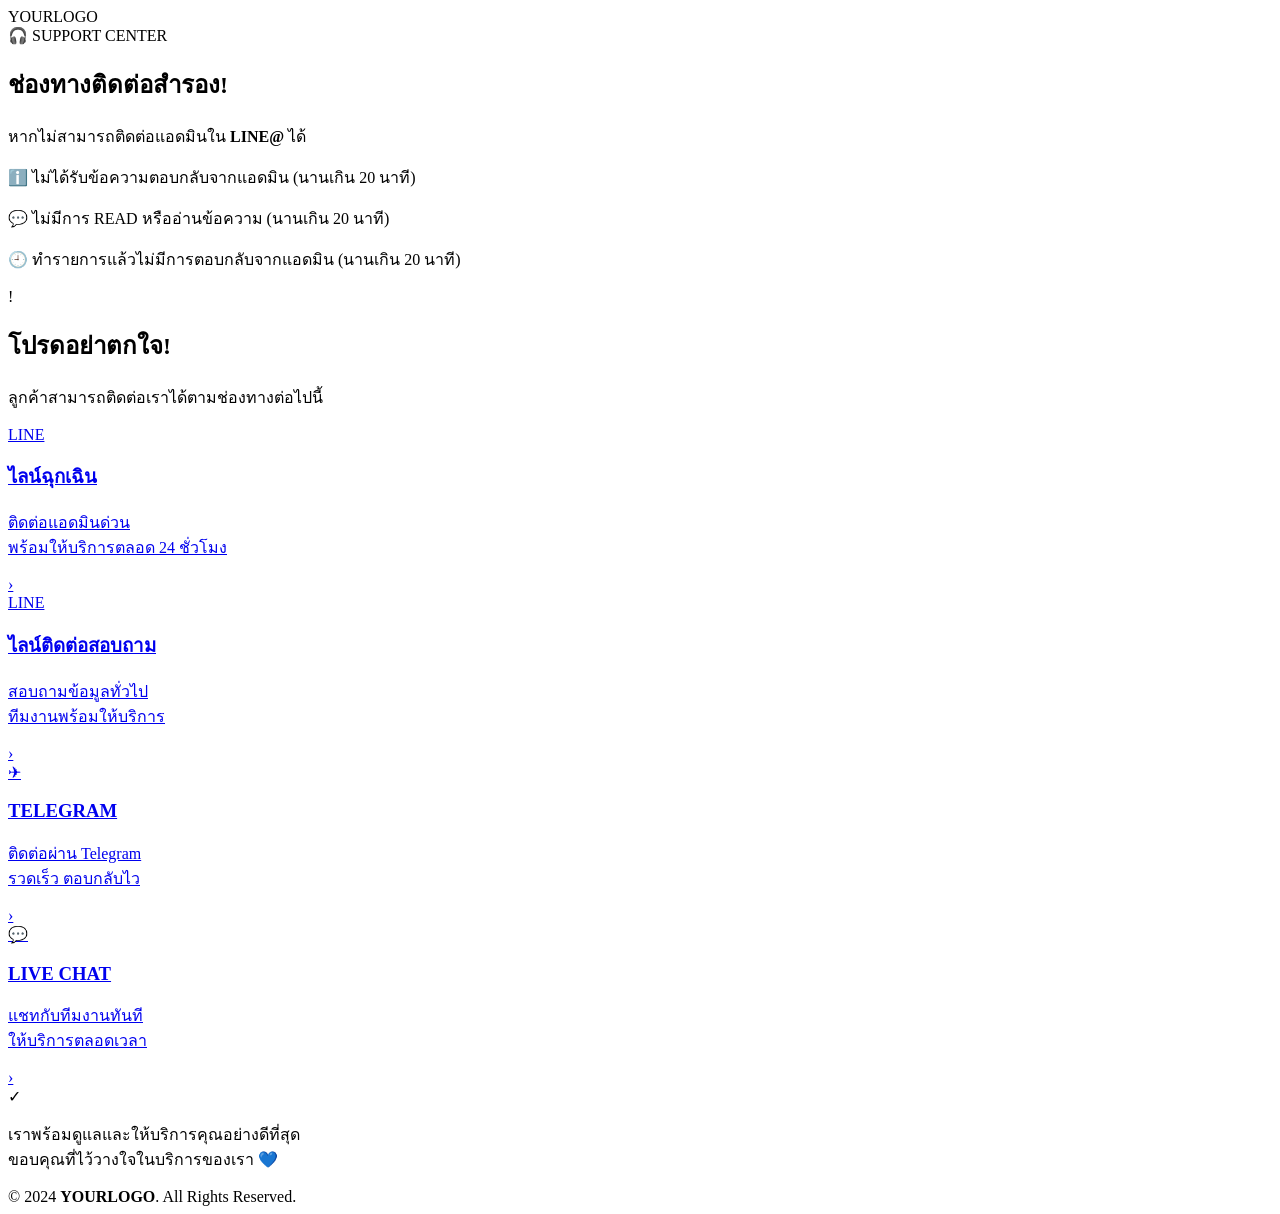
==== index.html @ 89c65a5f "Update index.html" ====
<!DOCTYPE html>
<html lang="th">
<head>
  <meta charset="UTF-8" />
  <meta name="viewport" content="width=device-width, initial-scale=1.0" />
  <title>Support Center</title>
  <link rel="stylesheet" href="style.css" />
</head>
<body>

  <main class="page">
    <header class="header">
      <div class="logo">YOUR<span>LOGO</span></div>
    </header>

    <section class="hero">
      <div class="badge">🎧 SUPPORT CENTER</div>

      <h1>ช่องทางติดต่อ<span>สำรอง!</span></h1>
      <p class="lead">หากไม่สามารถติดต่อแอดมินใน <b>LINE@</b> ได้</p>

      <div class="info-box">
        <p>ℹ️ ไม่ได้รับข้อความตอบกลับจากแอดมิน <span>(นานเกิน 20 นาที)</span></p>
        <p>💬 ไม่มีการ READ หรืออ่านข้อความ <span>(นานเกิน 20 นาที)</span></p>
        <p>🕘 ทำรายการแล้วไม่มีการตอบกลับจากแอดมิน <span>(นานเกิน 20 นาที)</span></p>
      </div>

      <div class="warning">
        <div class="warn-icon">!</div>
        <div>
          <h2>โปรดอย่าตกใจ!</h2>
          <p>ลูกค้าสามารถติดต่อเราได้ตามช่องทางต่อไปนี้</p>
        </div>
      </div>

      <div class="links">
        <a class="link-card line" href="#" target="_blank">
          <div class="icon">LINE</div>
          <div class="text">
            <h3>ไลน์ฉุกเฉิน</h3>
            <p>ติดต่อแอดมินด่วน<br>พร้อมให้บริการตลอด 24 ชั่วโมง</p>
          </div>
          <div class="arrow">›</div>
        </a>

        <a class="link-card line" href="#" target="_blank">
          <div class="icon">LINE</div>
          <div class="text">
            <h3>ไลน์ติดต่อสอบถาม</h3>
            <p>สอบถามข้อมูลทั่วไป<br>ทีมงานพร้อมให้บริการ</p>
          </div>
          <div class="arrow">›</div>
        </a>

        <a class="link-card telegram" href="#" target="_blank">
          <div class="icon">✈</div>
          <div class="text">
            <h3>TELEGRAM</h3>
            <p>ติดต่อผ่าน Telegram<br>รวดเร็ว ตอบกลับไว</p>
          </div>
          <div class="arrow">›</div>
        </a>

        <a class="link-card live" href="#" target="_blank">
          <div class="icon">💬</div>
          <div class="text">
            <h3>LIVE CHAT</h3>
            <p>แชทกับทีมงานทันที<br>ให้บริการตลอดเวลา</p>
          </div>
          <div class="arrow">›</div>
        </a>
      </div>

      <div class="trust-box">
        <div class="shield">✓</div>
        <p>
          เราพร้อมดูแลและให้บริการคุณอย่างดีที่สุด<br>
          <span>ขอบคุณที่ไว้วางใจในบริการของเรา 💙</span>
        </p>
      </div>

      <footer>© 2024 <b>YOURLOGO</b>. All Rights Reserved.</footer>
    </section>
  </main>

</body>
</html>
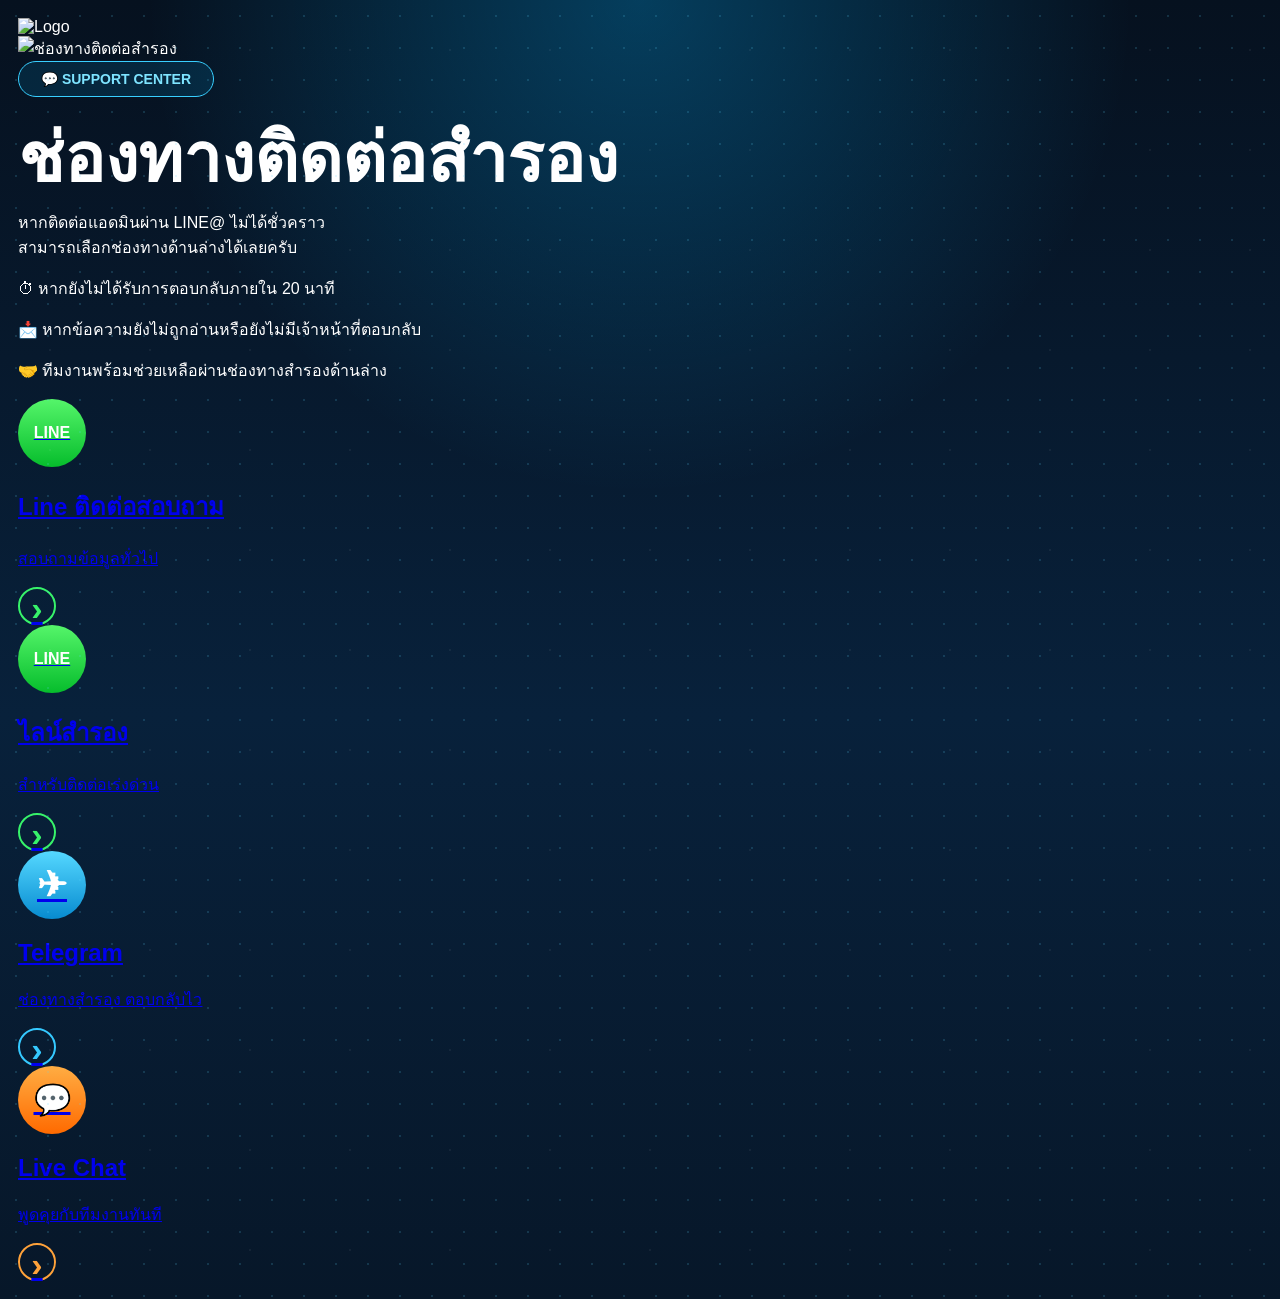
==== commit 8e2f5456: "Update index.html" ====
--- a/index.html
+++ b/index.html
@@ -3,84 +3,82 @@
 <head>
   <meta charset="UTF-8" />
   <meta name="viewport" content="width=device-width, initial-scale=1.0" />
-  <title>Support Center</title>
+  <title>ช่องทางติดต่อสำรอง</title>
   <link rel="stylesheet" href="style.css" />
 </head>
 <body>
 
   <main class="page">
-    <header class="header">
-      <div class="logo">YOUR<span>LOGO</span></div>
-    </header>
 
-    <section class="hero">
-      <div class="badge">🎧 SUPPORT CENTER</div>
+    <!-- Section 1: LOGO -->
+    <section class="section logo-section">
+      <img src="assets/logo.png" alt="Logo" class="logo-img" />
+    </section>
 
-      <h1>ช่องทางติดต่อ<span>สำรอง!</span></h1>
-      <p class="lead">หากไม่สามารถติดต่อแอดมินใน <b>LINE@</b> ได้</p>
+    <!-- Section 2: Banner -->
+    <section class="section banner-section">
+      <img src="assets/banner.jpg" alt="ช่องทางติดต่อสำรอง" class="banner-img" />
+    </section>
 
-      <div class="info-box">
-        <p>ℹ️ ไม่ได้รับข้อความตอบกลับจากแอดมิน <span>(นานเกิน 20 นาที)</span></p>
-        <p>💬 ไม่มีการ READ หรืออ่านข้อความ <span>(นานเกิน 20 นาที)</span></p>
-        <p>🕘 ทำรายการแล้วไม่มีการตอบกลับจากแอดมิน <span>(นานเกิน 20 นาที)</span></p>
+    <!-- Section 3: Text -->
+    <section class="section text-section">
+      <div class="badge">💬 SUPPORT CENTER</div>
+
+      <h1>ช่องทางติดต่อสำรอง</h1>
+
+      <p class="description">
+        หากติดต่อแอดมินผ่าน LINE@ ไม่ได้ชั่วคราว<br>
+        สามารถเลือกช่องทางด้านล่างได้เลยครับ
+      </p>
+
+      <div class="notice-box">
+        <p>⏱ หากยังไม่ได้รับการตอบกลับภายใน <span>20 นาที</span></p>
+        <p>📩 หากข้อความยังไม่ถูกอ่านหรือยังไม่มีเจ้าหน้าที่ตอบกลับ</p>
+        <p>🤝 ทีมงานพร้อมช่วยเหลือผ่านช่องทางสำรองด้านล่าง</p>
       </div>
+    </section>
 
-      <div class="warning">
-        <div class="warn-icon">!</div>
-        <div>
-          <h2>โปรดอย่าตกใจ!</h2>
-          <p>ลูกค้าสามารถติดต่อเราได้ตามช่องทางต่อไปนี้</p>
+    <!-- Section 4: Contact Channels -->
+    <section class="section contact-section">
+
+      <a href="#" class="contact-card line" target="_blank">
+        <div class="icon">LINE</div>
+        <div class="contact-text">
+          <h2>Line ติดต่อสอบถาม</h2>
+          <p>สอบถามข้อมูลทั่วไป</p>
         </div>
-      </div>
+        <div class="arrow">›</div>
+      </a>
 
-      <div class="links">
-        <a class="link-card line" href="#" target="_blank">
-          <div class="icon">LINE</div>
-          <div class="text">
-            <h3>ไลน์ฉุกเฉิน</h3>
-            <p>ติดต่อแอดมินด่วน<br>พร้อมให้บริการตลอด 24 ชั่วโมง</p>
-          </div>
-          <div class="arrow">›</div>
-        </a>
+      <a href="#" class="contact-card line" target="_blank">
+        <div class="icon">LINE</div>
+        <div class="contact-text">
+          <h2>ไลน์สำรอง</h2>
+          <p>สำหรับติดต่อเร่งด่วน</p>
+        </div>
+        <div class="arrow">›</div>
+      </a>
 
-        <a class="link-card line" href="#" target="_blank">
-          <div class="icon">LINE</div>
-          <div class="text">
-            <h3>ไลน์ติดต่อสอบถาม</h3>
-            <p>สอบถามข้อมูลทั่วไป<br>ทีมงานพร้อมให้บริการ</p>
-          </div>
-          <div class="arrow">›</div>
-        </a>
+      <a href="#" class="contact-card telegram" target="_blank">
+        <div class="icon">✈</div>
+        <div class="contact-text">
+          <h2>Telegram</h2>
+          <p>ช่องทางสำรอง ตอบกลับไว</p>
+        </div>
+        <div class="arrow">›</div>
+      </a>
 
-        <a class="link-card telegram" href="#" target="_blank">
-          <div class="icon">✈</div>
-          <div class="text">
-            <h3>TELEGRAM</h3>
-            <p>ติดต่อผ่าน Telegram<br>รวดเร็ว ตอบกลับไว</p>
-          </div>
-          <div class="arrow">›</div>
-        </a>
+      <a href="#" class="contact-card livechat" target="_blank">
+        <div class="icon">💬</div>
+        <div class="contact-text">
+          <h2>Live Chat</h2>
+          <p>พูดคุยกับทีมงานทันที</p>
+        </div>
+        <div class="arrow">›</div>
+      </a>
 
-        <a class="link-card live" href="#" target="_blank">
-          <div class="icon">💬</div>
-          <div class="text">
-            <h3>LIVE CHAT</h3>
-            <p>แชทกับทีมงานทันที<br>ให้บริการตลอดเวลา</p>
-          </div>
-          <div class="arrow">›</div>
-        </a>
-      </div>
+    </section>
 
-      <div class="trust-box">
-        <div class="shield">✓</div>
-        <p>
-          เราพร้อมดูแลและให้บริการคุณอย่างดีที่สุด<br>
-          <span>ขอบคุณที่ไว้วางใจในบริการของเรา 💙</span>
-        </p>
-      </div>
-
-      <footer>© 2024 <b>YOURLOGO</b>. All Rights Reserved.</footer>
-    </section>
   </main>
 
 </body>
--- a/style.css
+++ b/style.css
@@ -0,0 +1,328 @@
+* {
+  box-sizing: border-box;
+}
+
+body {
+  margin: 0;
+  font-family: Tahoma, Arial, sans-serif;
+  color: #ffffff;
+  background: #06111f;
+}
+
+.page {
+  min-height: 100vh;
+  padding: 18px;
+  background:
+    radial-gradient(circle at top, rgba(0, 178, 255, .28), transparent 34%),
+    linear-gradient(180deg, #06111f 0%, #08213b 55%, #071729 100%);
+  position: relative;
+  overflow: hidden;
+}
+
+.page::before {
+  content: "";
+  position: absolute;
+  inset: 0;
+  background-image:
+    radial-gradient(#5ed8ff 1px, transparent 1px),
+    radial-gradient(#ffffff55 1px, transparent 1px);
+  background-size: 32px 32px, 100px 100px;
+  opacity: .16;
+}
+
+.header,
+.hero {
+  position: relative;
+  z-index: 1;
+}
+
+.header {
+  max-width: 720px;
+  margin: 0 auto;
+  padding-top: 6px;
+}
+
+.logo {
+  font-size: 18px;
+  font-weight: 900;
+}
+
+.logo span,
+footer b {
+  color: #26c9ff;
+}
+
+.hero {
+  max-width: 720px;
+  margin: 34px auto 0;
+  text-align: center;
+}
+
+.badge {
+  display: inline-block;
+  padding: 9px 22px;
+  border: 1px solid #38cfff;
+  border-radius: 999px;
+  color: #7ee4ff;
+  background: rgba(0, 178, 255, .12);
+  font-size: 14px;
+  font-weight: 900;
+}
+
+h1 {
+  margin: 26px 0 10px;
+  font-size: clamp(38px, 8vw, 68px);
+  line-height: 1.05;
+  font-weight: 900;
+  color: #ffffff;
+}
+
+.lead {
+  margin: 0 0 22px;
+  font-size: clamp(17px, 4vw, 25px);
+  line-height: 1.45;
+  font-weight: 800;
+  color: #dcecff;
+}
+
+.info-box {
+  max-width: 620px;
+  margin: 0 auto 24px;
+  padding: 18px 22px;
+  text-align: left;
+  border-radius: 18px;
+  background: rgba(255, 255, 255, .07);
+  border: 1px solid rgba(100, 210, 255, .28);
+}
+
+.info-box p {
+  margin: 8px 0;
+  font-size: clamp(14px, 3vw, 18px);
+  font-weight: 700;
+  color: #edf7ff;
+}
+
+.info-box span {
+  color: #ffd45a;
+  font-weight: 900;
+}
+
+.friendly-box {
+  max-width: 640px;
+  margin: 0 auto 28px;
+  padding: 20px;
+  border-radius: 20px;
+  background: linear-gradient(135deg, rgba(0, 213, 120, .16), rgba(0, 174, 255, .12));
+  border: 1px solid rgba(72, 255, 175, .36);
+}
+
+.friendly-box h2 {
+  margin: 0 0 8px;
+  font-size: clamp(28px, 6vw, 44px);
+}
+
+.friendly-box p {
+  margin: 0;
+  font-size: clamp(15px, 3vw, 19px);
+  font-weight: 700;
+  color: #dff7ff;
+}
+
+.links {
+  display: grid;
+  gap: 16px;
+}
+
+.link-card {
+  min-height: 110px;
+  padding: 18px 22px;
+  border-radius: 22px;
+  text-decoration: none;
+  color: white;
+  display: grid;
+  grid-template-columns: 82px 1fr 44px;
+  align-items: center;
+  text-align: left;
+  background: rgba(255, 255, 255, .07);
+  border: 1px solid rgba(255, 255, 255, .12);
+  transition: .22s ease;
+}
+
+.link-card:hover {
+  transform: translateY(-4px);
+  background: rgba(255, 255, 255, .11);
+}
+
+.icon {
+  width: 68px;
+  height: 68px;
+  border-radius: 50%;
+  display: grid;
+  place-items: center;
+  font-weight: 900;
+  color: white;
+}
+
+.text {
+  padding-left: 24px;
+}
+
+.text h3 {
+  margin: 0 0 6px;
+  font-size: clamp(23px, 5vw, 32px);
+  line-height: 1;
+}
+
+.text p {
+  margin: 0;
+  color: #d7e9f8;
+  font-size: clamp(14px, 3vw, 18px);
+  font-weight: 700;
+}
+
+.arrow {
+  width: 38px;
+  height: 38px;
+  border: 2px solid currentColor;
+  border-radius: 50%;
+  display: grid;
+  place-items: center;
+  font-size: 34px;
+  font-weight: 900;
+}
+
+.line {
+  border-color: rgba(38, 230, 89, .55);
+}
+
+.line .icon {
+  background: linear-gradient(180deg, #55f56a, #06bd2c);
+}
+
+.line h3,
+.line .arrow {
+  color: #37f36a;
+}
+
+.telegram {
+  border-color: rgba(0, 174, 255, .58);
+}
+
+.telegram .icon {
+  background: linear-gradient(180deg, #55d8ff, #078bd0);
+  font-size: 36px;
+}
+
+.telegram h3,
+.telegram .arrow {
+  color: #35c9ff;
+}
+
+.livechat {
+  border-color: rgba(255, 145, 40, .58);
+}
+
+.livechat .icon {
+  background: linear-gradient(180deg, #ffad43, #ff6a00);
+  font-size: 30px;
+}
+
+.livechat h3,
+.livechat .arrow {
+  color: #ffa23a;
+}
+
+.trust-box {
+  margin: 26px 0 20px;
+  padding: 22px;
+  border-radius: 20px;
+  background: rgba(0, 174, 255, .08);
+  border: 1px solid rgba(0, 174, 255, .25);
+  display: flex;
+  justify-content: center;
+  align-items: center;
+  gap: 18px;
+}
+
+.shield {
+  width: 56px;
+  height: 56px;
+  border-radius: 16px;
+  display: grid;
+  place-items: center;
+  background: linear-gradient(180deg, #36caff, #1269df);
+  font-size: 32px;
+  font-weight: 900;
+}
+
+.trust-box p {
+  margin: 0;
+  text-align: left;
+  font-size: clamp(14px, 3vw, 18px);
+  font-weight: 800;
+  line-height: 1.55;
+}
+
+.trust-box span {
+  color: #71dcff;
+}
+
+footer {
+  color: #9eb8cf;
+  font-size: 13px;
+  padding-bottom: 10px;
+}
+
+@media (max-width: 520px) {
+  .page {
+    padding: 14px;
+  }
+
+  .hero {
+    margin-top: 26px;
+  }
+
+  .info-box {
+    padding: 15px;
+  }
+
+  .link-card {
+    min-height: 94px;
+    padding: 14px;
+    grid-template-columns: 62px 1fr 34px;
+  }
+
+  .icon {
+    width: 56px;
+    height: 56px;
+    font-size: 13px;
+  }
+
+  .telegram .icon {
+    font-size: 30px;
+  }
+
+  .livechat .icon {
+    font-size: 25px;
+  }
+
+  .text {
+    padding-left: 14px;
+  }
+
+  .arrow {
+    width: 30px;
+    height: 30px;
+    font-size: 26px;
+  }
+
+  .trust-box {
+    padding: 16px;
+    gap: 12px;
+  }
+
+  .shield {
+    width: 48px;
+    height: 48px;
+  }
+}
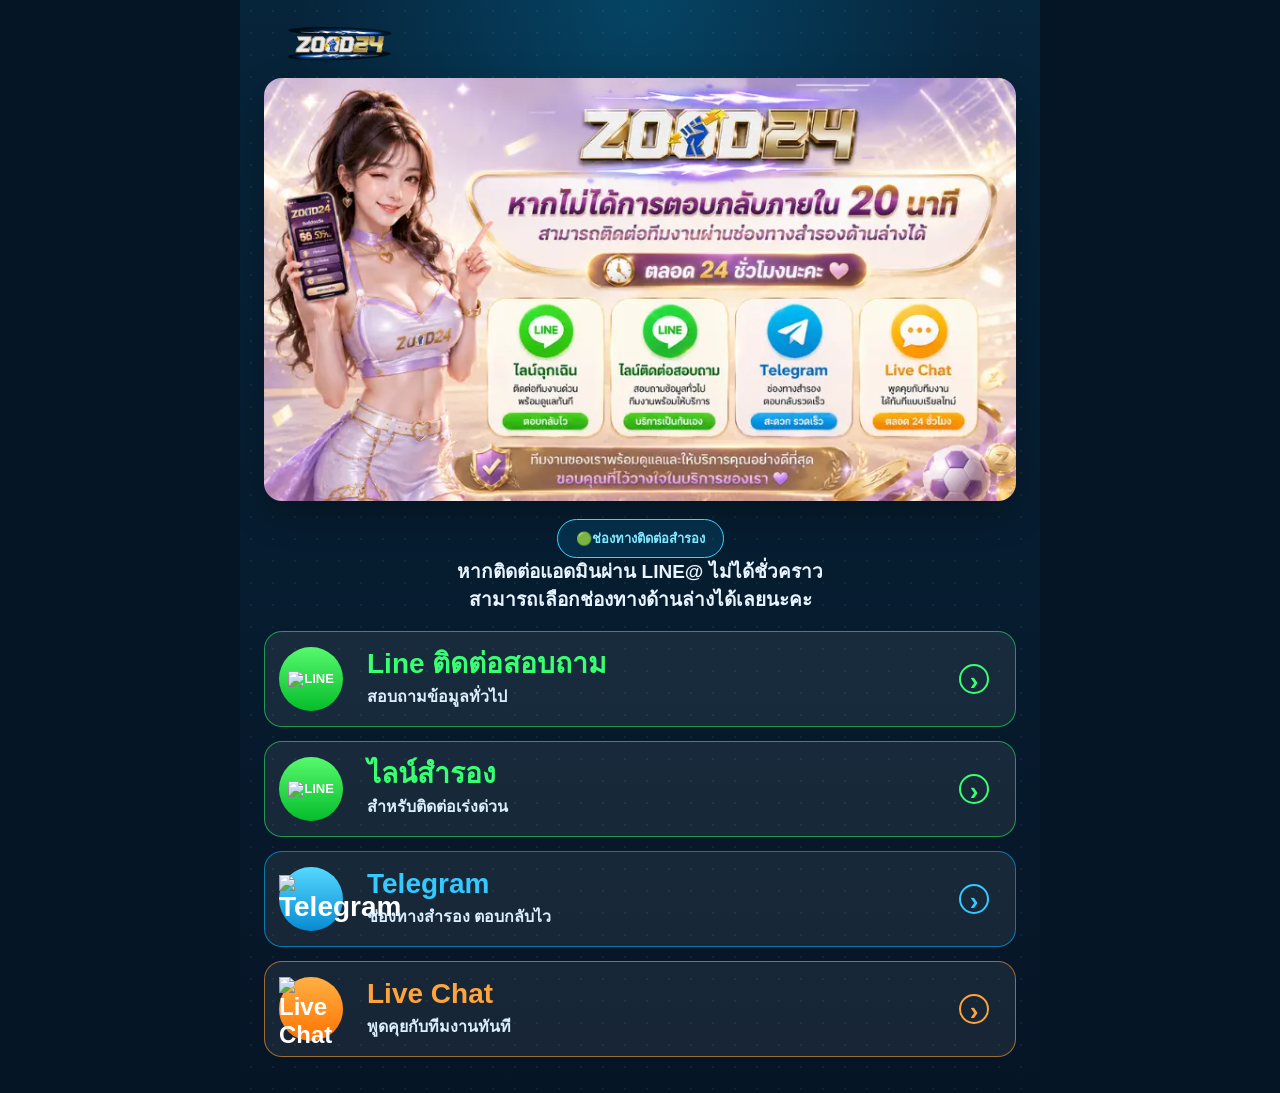
==== commit 3f7003e5: "Update index.html" ====
--- a/index.html
+++ b/index.html
@@ -12,37 +12,31 @@
 
     <!-- Section 1: LOGO -->
     <section class="section logo-section">
-      <img src="assets/logo.png" alt="Logo" class="logo-img" />
+      <img src="assets/zood24_logo_new.png" alt="Logo" class="logo-img" />
     </section>
 
     <!-- Section 2: Banner -->
     <section class="section banner-section">
-      <img src="assets/banner.jpg" alt="ช่องทางติดต่อสำรอง" class="banner-img" />
+      <img src="assets/banner.webp" alt="ช่องทางติดต่อสำรอง" class="banner-img" />
     </section>
 
     <!-- Section 3: Text -->
     <section class="section text-section">
-      <div class="badge">💬 SUPPORT CENTER</div>
-
-      <h1>ช่องทางติดต่อสำรอง</h1>
+      <div class="badge">🟢ช่องทางติดต่อสำรอง</div>
 
       <p class="description">
         หากติดต่อแอดมินผ่าน LINE@ ไม่ได้ชั่วคราว<br>
-        สามารถเลือกช่องทางด้านล่างได้เลยครับ
+        สามารถเลือกช่องทางด้านล่างได้เลยนะคะ
       </p>
-
-      <div class="notice-box">
-        <p>⏱ หากยังไม่ได้รับการตอบกลับภายใน <span>20 นาที</span></p>
-        <p>📩 หากข้อความยังไม่ถูกอ่านหรือยังไม่มีเจ้าหน้าที่ตอบกลับ</p>
-        <p>🤝 ทีมงานพร้อมช่วยเหลือผ่านช่องทางสำรองด้านล่าง</p>
-      </div>
     </section>
 
     <!-- Section 4: Contact Channels -->
     <section class="section contact-section">
 
       <a href="#" class="contact-card line" target="_blank">
-        <div class="icon">LINE</div>
+        <div class="icon">
+          <img src="assets/line.png" alt="LINE">
+        </div>
         <div class="contact-text">
           <h2>Line ติดต่อสอบถาม</h2>
           <p>สอบถามข้อมูลทั่วไป</p>
@@ -51,7 +45,9 @@
       </a>
 
       <a href="#" class="contact-card line" target="_blank">
-        <div class="icon">LINE</div>
+        <div class="icon">
+          <img src="assets/line.png" alt="LINE">
+        </div>
         <div class="contact-text">
           <h2>ไลน์สำรอง</h2>
           <p>สำหรับติดต่อเร่งด่วน</p>
@@ -60,7 +56,9 @@
       </a>
 
       <a href="#" class="contact-card telegram" target="_blank">
-        <div class="icon">✈</div>
+        <div class="icon">
+          <img src="assets/telegram.png" alt="Telegram">
+        </div>
         <div class="contact-text">
           <h2>Telegram</h2>
           <p>ช่องทางสำรอง ตอบกลับไว</p>
@@ -69,7 +67,9 @@
       </a>
 
       <a href="#" class="contact-card livechat" target="_blank">
-        <div class="icon">💬</div>
+        <div class="icon">
+          <img src="assets/livechat.png" alt="Live Chat">
+        </div>
         <div class="contact-text">
           <h2>Live Chat</h2>
           <p>พูดคุยกับทีมงานทันที</p>
--- a/style.css
+++ b/style.css
@@ -5,16 +5,18 @@
 body {
   margin: 0;
   font-family: Tahoma, Arial, sans-serif;
-  color: #ffffff;
-  background: #06111f;
+  color: #fff;
+  background: #061526;
 }
 
 .page {
+  width: min(430px, 100%);
   min-height: 100vh;
-  padding: 18px;
+  margin: 0 auto;
+  padding: 14px 12px 28px;
   background:
-    radial-gradient(circle at top, rgba(0, 178, 255, .28), transparent 34%),
-    linear-gradient(180deg, #06111f 0%, #08213b 55%, #071729 100%);
+    radial-gradient(circle at top, rgba(0, 184, 255, .22), transparent 30%),
+    linear-gradient(180deg, #06243a 0%, #061526 100%);
   position: relative;
   overflow: hidden;
 }
@@ -23,306 +25,228 @@
   content: "";
   position: absolute;
   inset: 0;
-  background-image:
-    radial-gradient(#5ed8ff 1px, transparent 1px),
-    radial-gradient(#ffffff55 1px, transparent 1px);
-  background-size: 32px 32px, 100px 100px;
+  background-image: radial-gradient(#ffffff55 1px, transparent 1px);
+  background-size: 22px 22px;
   opacity: .16;
 }
 
-.header,
-.hero {
+.section {
   position: relative;
   z-index: 1;
 }
 
-.header {
-  max-width: 720px;
-  margin: 0 auto;
-  padding-top: 6px;
-}
-
-.logo {
-  font-size: 18px;
-  font-weight: 900;
-}
-
-.logo span,
-footer b {
-  color: #26c9ff;
-}
-
-.hero {
-  max-width: 720px;
-  margin: 34px auto 0;
+.logo-section {
+  padding: 4px 0 10px;
+}
+
+.logo-img {
+  width: 120px;
+  max-height: 42px;
+  object-fit: contain;
+}
+
+.banner-section {
+  margin-bottom: 18px;
+}
+
+.banner-img {
+  width: 100%;
+  display: block;
+  border-radius: 18px;
+  box-shadow: 0 14px 35px rgba(0, 0, 0, .28);
+}
+
+.text-section {
   text-align: center;
 }
 
 .badge {
   display: inline-block;
-  padding: 9px 22px;
-  border: 1px solid #38cfff;
+  padding: 8px 18px;
+  border: 1px solid #39d6ff;
   border-radius: 999px;
-  color: #7ee4ff;
+  color: #84e8ff;
   background: rgba(0, 178, 255, .12);
-  font-size: 14px;
+  font-size: 13px;
   font-weight: 900;
 }
 
 h1 {
-  margin: 26px 0 10px;
-  font-size: clamp(38px, 8vw, 68px);
-  line-height: 1.05;
+  margin: 20px 0 8px;
+  font-size: 34px;
+  line-height: 1.1;
   font-weight: 900;
   color: #ffffff;
 }
 
-.lead {
-  margin: 0 0 22px;
-  font-size: clamp(17px, 4vw, 25px);
+.description {
+  margin: 0 0 18px;
+  font-size: 16px;
   line-height: 1.45;
   font-weight: 800;
-  color: #dcecff;
-}
-
-.info-box {
-  max-width: 620px;
-  margin: 0 auto 24px;
-  padding: 18px 22px;
+  color: #e8f5ff;
+}
+
+.notice-box {
+  margin: 0 0 22px;
+  padding: 16px 14px;
   text-align: left;
   border-radius: 18px;
+  background: rgba(255, 255, 255, .08);
+  border: 1px solid rgba(120, 220, 255, .26);
+}
+
+.notice-box p {
+  margin: 8px 0;
+  font-size: 14px;
+  line-height: 1.45;
+  font-weight: 700;
+  color: #f2fbff;
+}
+
+.notice-box span {
+  color: #ffd44a;
+  font-weight: 900;
+}
+
+.contact-section {
+  display: grid;
+  gap: 14px;
+}
+
+.contact-card {
+  min-height: 84px;
+  padding: 14px;
+  display: grid;
+  grid-template-columns: 62px 1fr 34px;
+  align-items: center;
+  text-decoration: none;
+  color: #fff;
+  border-radius: 18px;
   background: rgba(255, 255, 255, .07);
-  border: 1px solid rgba(100, 210, 255, .28);
-}
-
-.info-box p {
-  margin: 8px 0;
-  font-size: clamp(14px, 3vw, 18px);
+  border: 1px solid rgba(255, 255, 255, .14);
+  transition: .22s ease;
+}
+
+.contact-card:hover {
+  transform: translateY(-3px);
+  background: rgba(255, 255, 255, .11);
+}
+
+.icon {
+  width: 54px;
+  height: 54px;
+  border-radius: 50%;
+  display: grid;
+  place-items: center;
+  font-size: 13px;
+  font-weight: 900;
+  color: #fff;
+}
+
+.contact-text {
+  padding-left: 12px;
+  text-align: left;
+}
+
+.contact-text h2 {
+  margin: 0 0 4px;
+  font-size: 22px;
+  line-height: 1.1;
+}
+
+.contact-text p {
+  margin: 0;
+  font-size: 13px;
+  color: #d9eefe;
   font-weight: 700;
-  color: #edf7ff;
-}
-
-.info-box span {
-  color: #ffd45a;
-  font-weight: 900;
-}
-
-.friendly-box {
-  max-width: 640px;
-  margin: 0 auto 28px;
-  padding: 20px;
-  border-radius: 20px;
-  background: linear-gradient(135deg, rgba(0, 213, 120, .16), rgba(0, 174, 255, .12));
-  border: 1px solid rgba(72, 255, 175, .36);
-}
-
-.friendly-box h2 {
-  margin: 0 0 8px;
-  font-size: clamp(28px, 6vw, 44px);
-}
-
-.friendly-box p {
-  margin: 0;
-  font-size: clamp(15px, 3vw, 19px);
-  font-weight: 700;
-  color: #dff7ff;
-}
-
-.links {
-  display: grid;
-  gap: 16px;
-}
-
-.link-card {
-  min-height: 110px;
-  padding: 18px 22px;
-  border-radius: 22px;
-  text-decoration: none;
-  color: white;
-  display: grid;
-  grid-template-columns: 82px 1fr 44px;
-  align-items: center;
-  text-align: left;
-  background: rgba(255, 255, 255, .07);
-  border: 1px solid rgba(255, 255, 255, .12);
-  transition: .22s ease;
-}
-
-.link-card:hover {
-  transform: translateY(-4px);
-  background: rgba(255, 255, 255, .11);
-}
-
-.icon {
-  width: 68px;
-  height: 68px;
+}
+
+.arrow {
+  width: 30px;
+  height: 30px;
+  display: grid;
+  place-items: center;
   border-radius: 50%;
-  display: grid;
-  place-items: center;
-  font-weight: 900;
-  color: white;
-}
-
-.text {
-  padding-left: 24px;
-}
-
-.text h3 {
-  margin: 0 0 6px;
-  font-size: clamp(23px, 5vw, 32px);
-  line-height: 1;
-}
-
-.text p {
-  margin: 0;
-  color: #d7e9f8;
-  font-size: clamp(14px, 3vw, 18px);
-  font-weight: 700;
-}
-
-.arrow {
-  width: 38px;
-  height: 38px;
   border: 2px solid currentColor;
-  border-radius: 50%;
-  display: grid;
-  place-items: center;
-  font-size: 34px;
+  font-size: 26px;
   font-weight: 900;
 }
 
 .line {
-  border-color: rgba(38, 230, 89, .55);
+  border-color: rgba(43, 239, 96, .56);
 }
 
 .line .icon {
-  background: linear-gradient(180deg, #55f56a, #06bd2c);
-}
-
-.line h3,
+  background: linear-gradient(180deg, #57f96d, #05bd2c);
+}
+
+.line h2,
 .line .arrow {
-  color: #37f36a;
+  color: #39ff72;
 }
 
 .telegram {
-  border-color: rgba(0, 174, 255, .58);
+  border-color: rgba(0, 183, 255, .58);
 }
 
 .telegram .icon {
   background: linear-gradient(180deg, #55d8ff, #078bd0);
-  font-size: 36px;
-}
-
-.telegram h3,
+  font-size: 28px;
+}
+
+.telegram h2,
 .telegram .arrow {
-  color: #35c9ff;
+  color: #34caff;
 }
 
 .livechat {
-  border-color: rgba(255, 145, 40, .58);
+  border-color: rgba(255, 157, 45, .58);
 }
 
 .livechat .icon {
-  background: linear-gradient(180deg, #ffad43, #ff6a00);
-  font-size: 30px;
-}
-
-.livechat h3,
+  background: linear-gradient(180deg, #ffb044, #ff7300);
+  font-size: 24px;
+}
+
+.livechat h2,
 .livechat .arrow {
-  color: #ffa23a;
-}
-
-.trust-box {
-  margin: 26px 0 20px;
-  padding: 22px;
-  border-radius: 20px;
-  background: rgba(0, 174, 255, .08);
-  border: 1px solid rgba(0, 174, 255, .25);
-  display: flex;
-  justify-content: center;
-  align-items: center;
-  gap: 18px;
-}
-
-.shield {
-  width: 56px;
-  height: 56px;
-  border-radius: 16px;
-  display: grid;
-  place-items: center;
-  background: linear-gradient(180deg, #36caff, #1269df);
-  font-size: 32px;
-  font-weight: 900;
-}
-
-.trust-box p {
-  margin: 0;
-  text-align: left;
-  font-size: clamp(14px, 3vw, 18px);
-  font-weight: 800;
-  line-height: 1.55;
-}
-
-.trust-box span {
-  color: #71dcff;
-}
-
-footer {
-  color: #9eb8cf;
-  font-size: 13px;
-  padding-bottom: 10px;
-}
-
-@media (max-width: 520px) {
+  color: #ffa43a;
+}
+
+@media (min-width: 768px) {
   .page {
-    padding: 14px;
-  }
-
-  .hero {
-    margin-top: 26px;
-  }
-
-  .info-box {
-    padding: 15px;
-  }
-
-  .link-card {
-    min-height: 94px;
-    padding: 14px;
-    grid-template-columns: 62px 1fr 34px;
+    width: 800px;
+    padding: 18px 24px 36px;
+  }
+
+  .logo-img {
+    width: 150px;
+  }
+
+  h1 {
+    font-size: 42px;
+  }
+
+  .description {
+    font-size: 19px;
+  }
+
+  .contact-card {
+    min-height: 96px;
+    grid-template-columns: 76px 1fr 42px;
   }
 
   .icon {
-    width: 56px;
-    height: 56px;
-    font-size: 13px;
-  }
-
-  .telegram .icon {
-    font-size: 30px;
-  }
-
-  .livechat .icon {
-    font-size: 25px;
-  }
-
-  .text {
-    padding-left: 14px;
-  }
-
-  .arrow {
-    width: 30px;
-    height: 30px;
-    font-size: 26px;
-  }
-
-  .trust-box {
-    padding: 16px;
-    gap: 12px;
-  }
-
-  .shield {
-    width: 48px;
-    height: 48px;
-  }
-}
+    width: 64px;
+    height: 64px;
+  }
+
+  .contact-text h2 {
+    font-size: 28px;
+  }
+
+  .contact-text p {
+    font-size: 16px;
+  }
+}
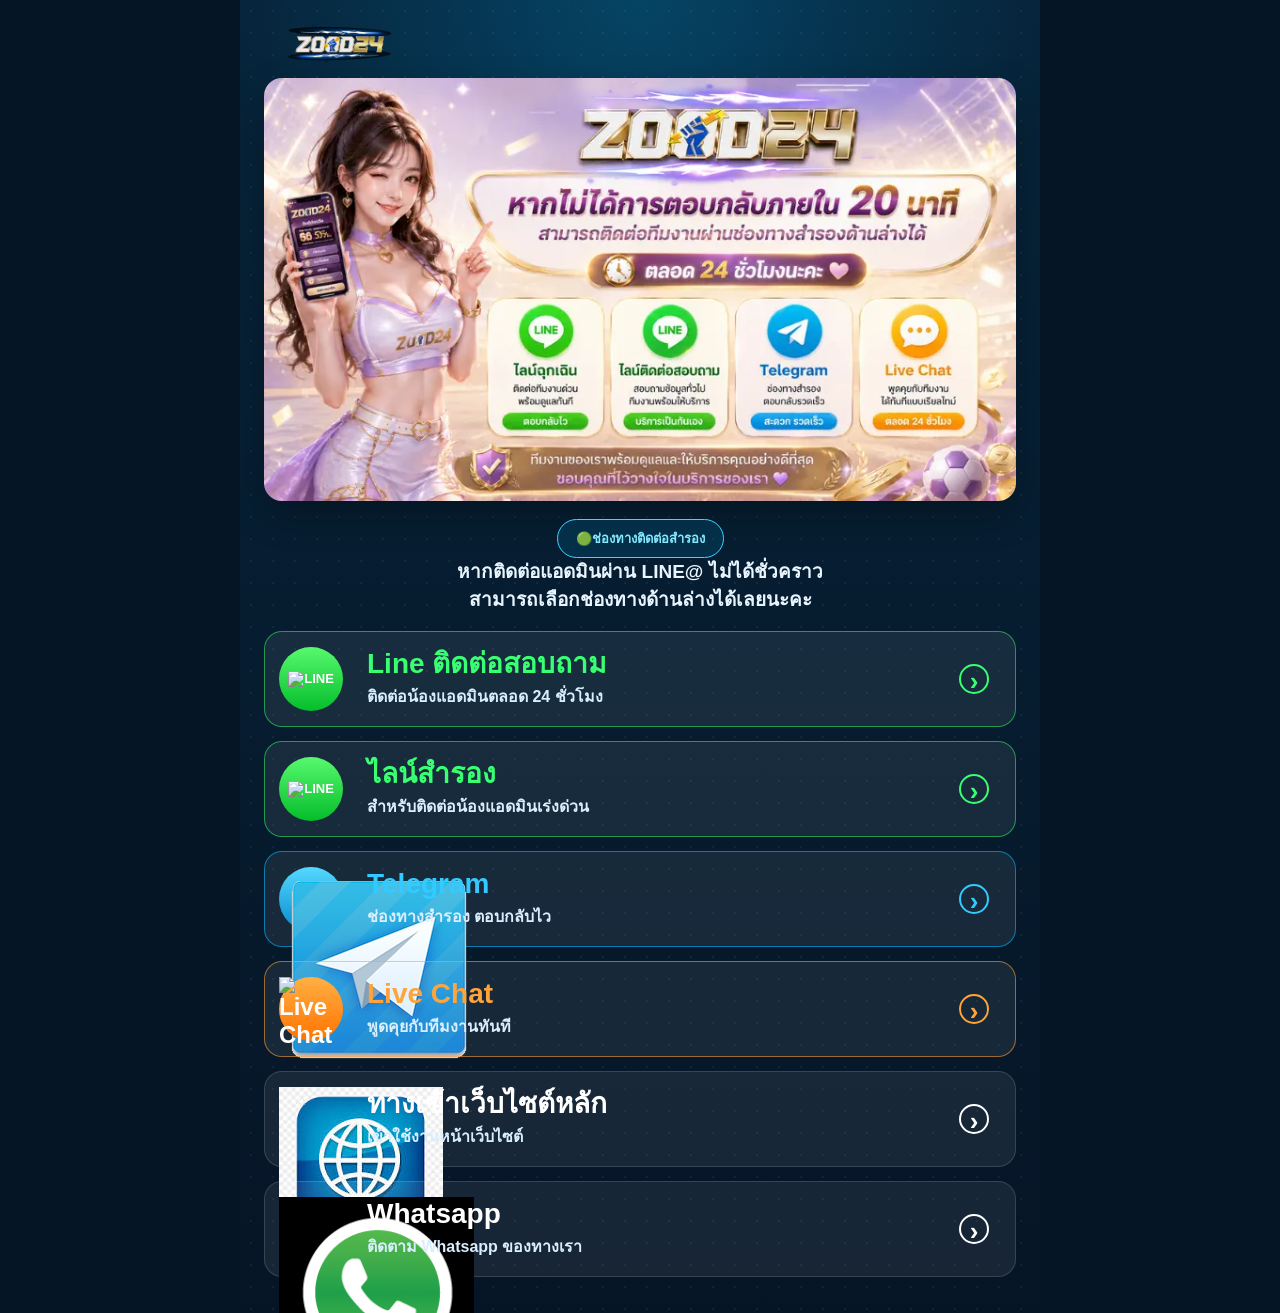
==== commit df40c3aa: "Update index.html" ====
--- a/index.html
+++ b/index.html
@@ -33,29 +33,29 @@
     <!-- Section 4: Contact Channels -->
     <section class="section contact-section">
 
-      <a href="#" class="contact-card line" target="_blank">
+      <a href="https://lin.ee/yqVW3A8" class="contact-card line" target="_blank">
         <div class="icon">
-          <img src="assets/line.png" alt="LINE">
+          <img src="assets/linep.png" alt="LINE">
         </div>
         <div class="contact-text">
           <h2>Line ติดต่อสอบถาม</h2>
-          <p>สอบถามข้อมูลทั่วไป</p>
+          <p>ติดต่อน้องแอดมินตลอด 24 ชั่วโมง</p>
         </div>
         <div class="arrow">›</div>
       </a>
 
-      <a href="#" class="contact-card line" target="_blank">
+      <a href="https://lin.ee/qO4R7Mi" class="contact-card line" target="_blank">
         <div class="icon">
-          <img src="assets/line.png" alt="LINE">
+          <img src="assets/linep.png" alt="LINE">
         </div>
         <div class="contact-text">
           <h2>ไลน์สำรอง</h2>
-          <p>สำหรับติดต่อเร่งด่วน</p>
+          <p>สำหรับติดต่อน้องแอดมินเร่งด่วน</p>
         </div>
         <div class="arrow">›</div>
       </a>
 
-      <a href="#" class="contact-card telegram" target="_blank">
+      <a href="https://t.me/zood24" class="contact-card telegram" target="_blank">
         <div class="icon">
           <img src="assets/telegram.png" alt="Telegram">
         </div>
@@ -66,7 +66,7 @@
         <div class="arrow">›</div>
       </a>
 
-      <a href="#" class="contact-card livechat" target="_blank">
+      <a href="https://app.zood24me.com/" class="contact-card livechat" target="_blank">
         <div class="icon">
           <img src="assets/livechat.png" alt="Live Chat">
         </div>
@@ -77,6 +77,28 @@
         <div class="arrow">›</div>
       </a>
 
+      <a href="https://app.zood24me.com/" class="contact-card website" target="_blank">
+        <div class="icon">
+          <img src="assets/website.jpg" alt="website">
+        </div>
+        <div class="contact-text">
+          <h2>ทางเข้าเว็บไซต์หลัก</h2>
+          <p>เข้าใช้งานหน้าเว็บไซต์</p>
+        </div>
+        <div class="arrow">›</div>
+      </a>
+
+      <a href="https://whatsapp.com/channel/0029VbD6Tw81CYoau2sLZU1w" class="contact-card whatsapp" target="_blank">
+        <div class="icon">
+          <img src="assets/whatsapp.png" alt="whatsapp">
+        </div>
+        <div class="contact-text">
+          <h2>Whatsapp</h2>
+          <p>ติดตาม Whatsapp ของทางเรา</p>
+        </div>
+        <div class="arrow">›</div>
+      </a>
+
     </section>
 
   </main>
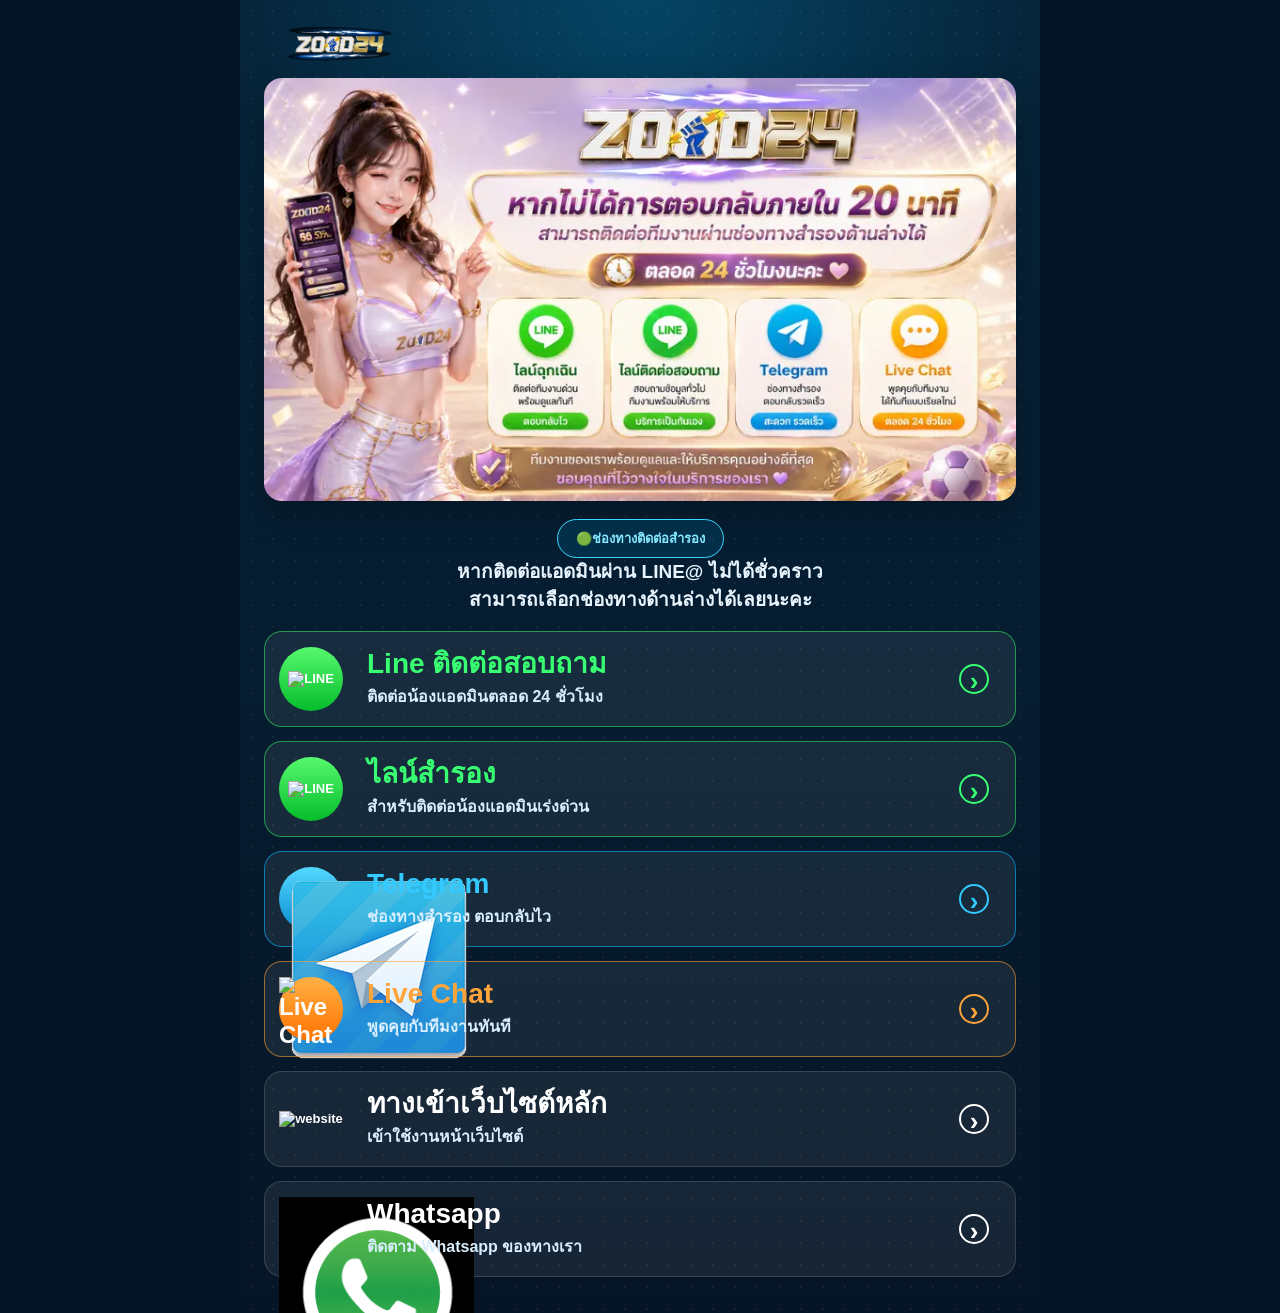
==== commit 8dbfe81a: "Update index.html" ====
--- a/index.html
+++ b/index.html
@@ -79,7 +79,7 @@
 
       <a href="https://app.zood24me.com/" class="contact-card website" target="_blank">
         <div class="icon">
-          <img src="assets/website.jpg" alt="website">
+          <img src="assets/reward-zood.png" alt="website">
         </div>
         <div class="contact-text">
           <h2>ทางเข้าเว็บไซต์หลัก</h2>
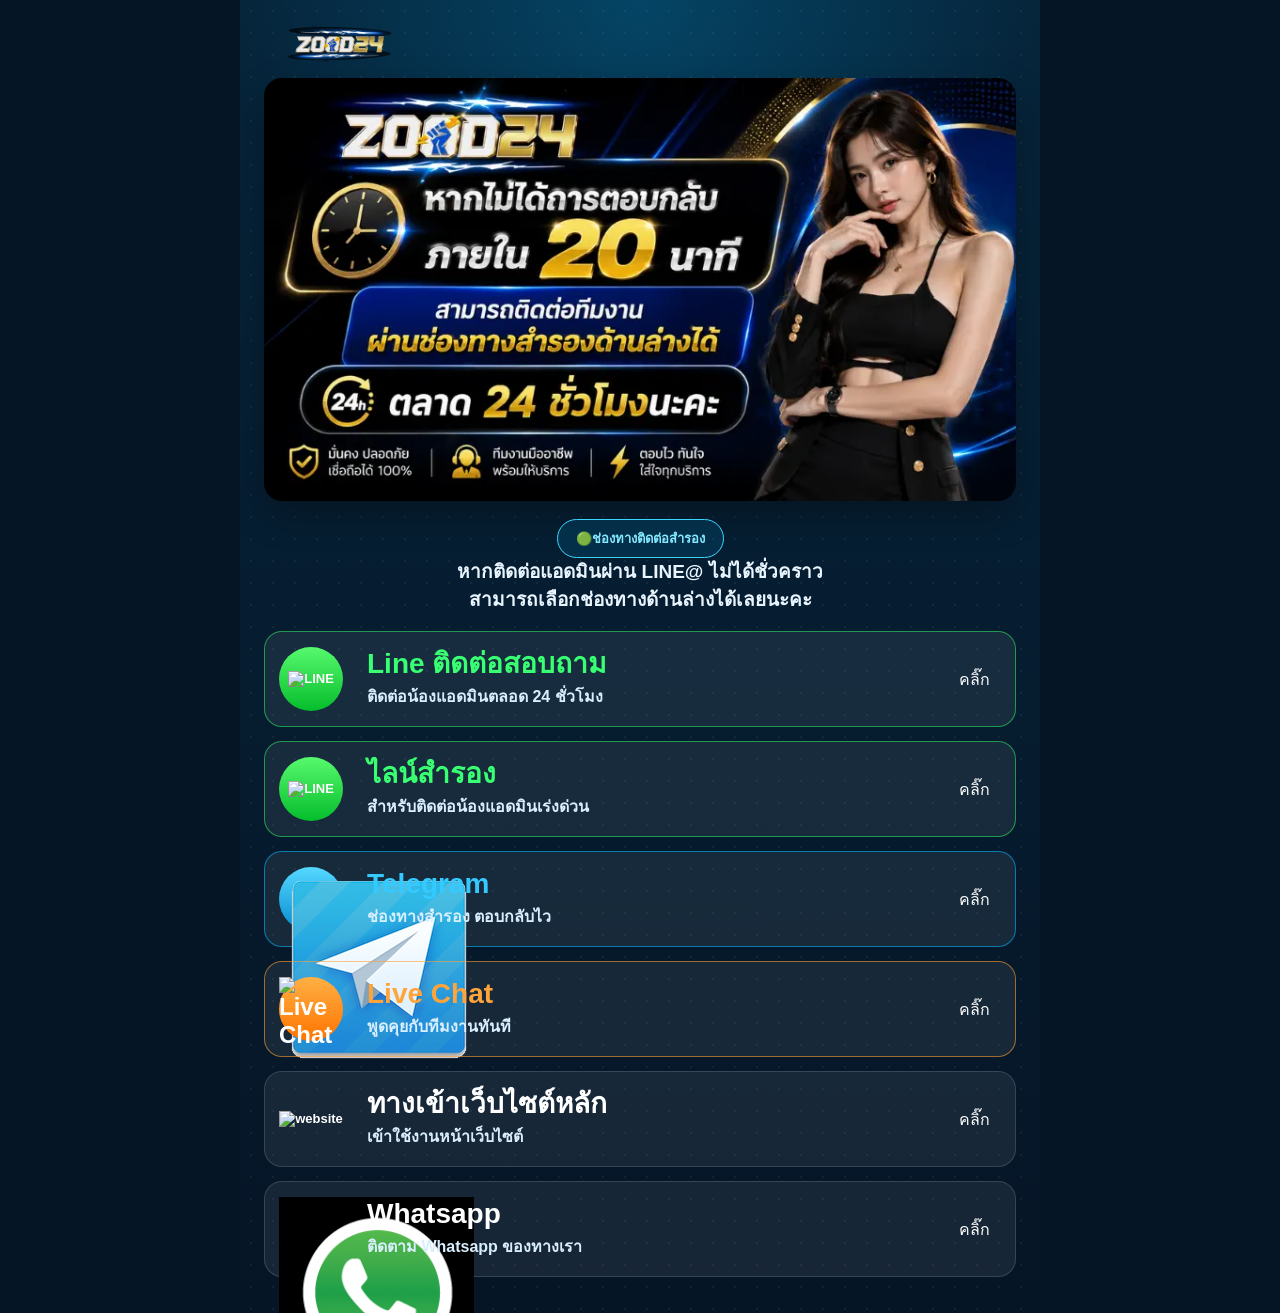
==== commit 976637f6: "Update index.html" ====
--- a/index.html
+++ b/index.html
@@ -3,7 +3,7 @@
 <head>
   <meta charset="UTF-8" />
   <meta name="viewport" content="width=device-width, initial-scale=1.0" />
-  <title>ช่องทางติดต่อสำรอง</title>
+  <title>ZOOD24|ช่องทางติดต่อสำรอง</title>
   <link rel="stylesheet" href="style.css" />
 </head>
 <body>
@@ -17,7 +17,7 @@
 
     <!-- Section 2: Banner -->
     <section class="section banner-section">
-      <img src="assets/banner.webp" alt="ช่องทางติดต่อสำรอง" class="banner-img" />
+      <img src="assets/banner2.webp" alt="ช่องทางติดต่อสำรอง" class="banner-img" />
     </section>
 
     <!-- Section 3: Text -->
@@ -41,7 +41,7 @@
           <h2>Line ติดต่อสอบถาม</h2>
           <p>ติดต่อน้องแอดมินตลอด 24 ชั่วโมง</p>
         </div>
-        <div class="arrow">›</div>
+        <div class="action-badge">คลิ๊ก</div>
       </a>
 
       <a href="https://lin.ee/qO4R7Mi" class="contact-card line" target="_blank">
@@ -52,7 +52,7 @@
           <h2>ไลน์สำรอง</h2>
           <p>สำหรับติดต่อน้องแอดมินเร่งด่วน</p>
         </div>
-        <div class="arrow">›</div>
+        <div class="action-badge">คลิ๊ก</div>
       </a>
 
       <a href="https://t.me/zood24" class="contact-card telegram" target="_blank">
@@ -63,7 +63,7 @@
           <h2>Telegram</h2>
           <p>ช่องทางสำรอง ตอบกลับไว</p>
         </div>
-        <div class="arrow">›</div>
+        <div class="action-badge">คลิ๊ก</div>
       </a>
 
       <a href="https://app.zood24me.com/" class="contact-card livechat" target="_blank">
@@ -74,7 +74,7 @@
           <h2>Live Chat</h2>
           <p>พูดคุยกับทีมงานทันที</p>
         </div>
-        <div class="arrow">›</div>
+        <div class="action-badge">คลิ๊ก</div>
       </a>
 
       <a href="https://app.zood24me.com/" class="contact-card website" target="_blank">
@@ -85,7 +85,7 @@
           <h2>ทางเข้าเว็บไซต์หลัก</h2>
           <p>เข้าใช้งานหน้าเว็บไซต์</p>
         </div>
-        <div class="arrow">›</div>
+        <div class="action-badge">คลิ๊ก</div>
       </a>
 
       <a href="https://whatsapp.com/channel/0029VbD6Tw81CYoau2sLZU1w" class="contact-card whatsapp" target="_blank">
@@ -96,7 +96,7 @@
           <h2>Whatsapp</h2>
           <p>ติดตาม Whatsapp ของทางเรา</p>
         </div>
-        <div class="arrow">›</div>
+        <div class="action-badge">คลิ๊ก</div>
       </a>
 
     </section>
